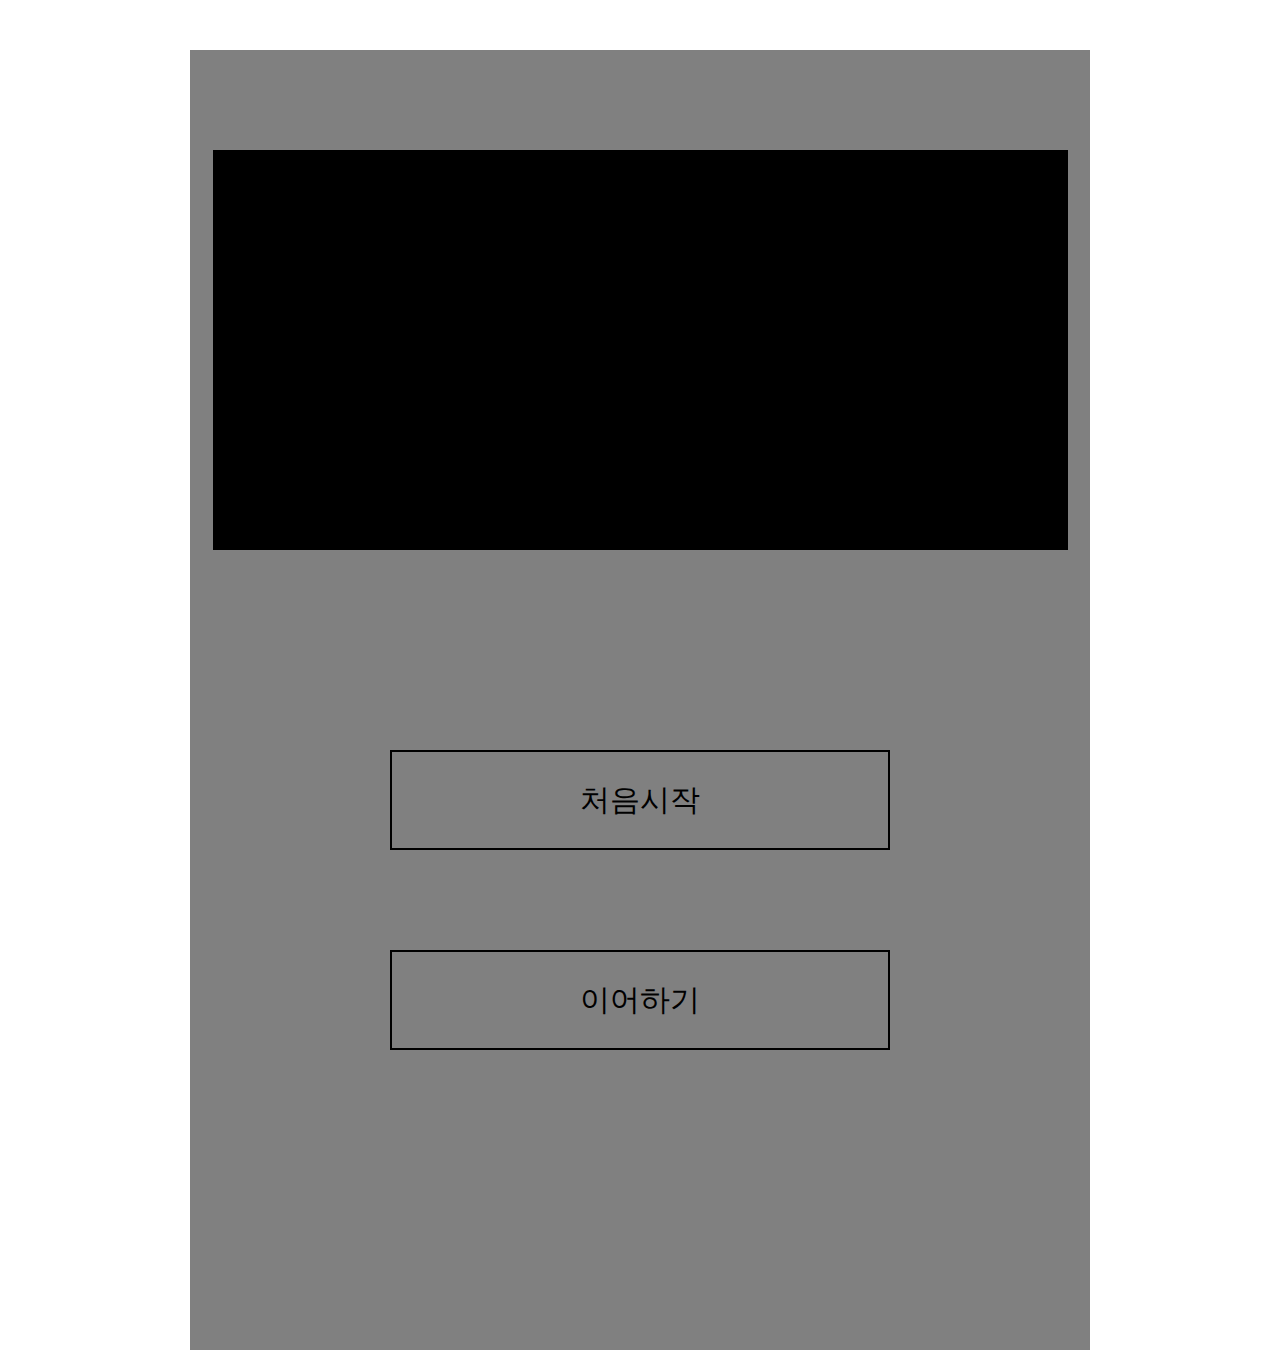
==== index.html @ 07be2ac1 "....." ====
<!DOCTYPE html>
<html>
<head>
	<title></title>
<style type="text/css">
*{box-sizing: border-box;}
body{margin:0 auto;}
.canvas {background: white;
border: 1px solid grey;
display: none;
}
.wrap {
	width:900px;
	height:1300px;
	margin:0 auto;
	margin-top:50px;
}
.main {
	background: grey;
	width:100%;
	height:100%;
	display: flex;
	flex-direction:column;
	align-items: center;
	justify-content: center;
}
.main .title {
	width:95%;
	height:400px;
	background: black;
	position: relative; top:-200px;
}
.main .start_game {
	width:500px;
	height:100px;
	font-size: 30px;
	text-align: center;
	border: 2px solid black;
	display: flex;
	justify-content:center;
	align-items: center;
	margin-bottom: 100px;
}
.main .game_load {
	width:500px;
	height:100px;
	font-size: 30px;
	text-align: center;
	border: 2px solid black;
	display: flex;
	justify-content:center;
	align-items: center;
}

.wrap .menu_btn {
	width:100px;
	height:100px;
	background: black;
	display: none;
	position: absolute; top : 100px; left : 800px;
}

.wrap .menu {
	width:900px;
	height:600px;
	background: #e2e2e2;
	margin:0 auto;
	position: absolute; top: 50px;
	display: none;
	transition: all 1s;
	flex-flow: column wrap;
  justify-content: center;
  align-items: center;
}
.wrap img{
	margin:0 auto;
	width:90px;
	height:90px;
}
.wrap .menu_close {
	width:100px;
	height: 100px;
	background: black;
	position: absolute; top : 700px; left : 760px;
	display: none;
}
.wrap .menu .box1 {
	width:100px; height:100px;
	border: 2px solid grey;
	margin: 30px;
	display: flex;
	justify-content:center;
	align-items: center;
	font-size: 30px;
	font-weight: bold;
}
.wrap .myinfo_page {
	width:900px;
	height:600px;
	background: #e2e2e2;
	margin:0 auto;
	position: absolute; top: 50px;
	display: none;
/*	flex-flow: column wrap;
  justify-content: center;
  align-items: center;*/
}

.wrap .shop_page {
	width:900px;
	height:600px;
	background: #e2e2e2;
	margin:0 auto;
	position: absolute; top: 50px;
	display: none;
/*	flex-flow: column wrap;
  justify-content: center;
  align-items: center;*/
}

.wrap .field_page {
	width:900px;
	height:600px;
	background: #e2e2e2;
	margin:0 auto;
	position: absolute; top: 50px;
	display: none;
	flex-flow: column wrap;
  justify-content: center;
  align-items: center;
}

/*Field Page */
.field_page .field_box {
	width:100px; height:100px;
	border: 2px solid grey;
	margin: 30px;
	display: flex;
	justify-content:center;
	align-items: center;
	font-size: 30px;
	font-weight: bold;
}
/*Field Page // */

.wrap .top_text {
	width:500px;
	height:100px;
	font-size: 40px;
	font-weight: bold;
	position: absolute;	
	margin:20px;
	display:none; 
}
.wrap .top_text div {
	margin: 20px;
}
</style>
</head>
<body>

<!--/////////////////////////////////////////////////////////////// -->
<!--/////////////////////////////////////////////////////////////// -->
<!--/////////////////////////////////////////////////////////////// -->

<div class = "wrap">
<div class="top_text">
	<div id = "level_text">Lv 1</div>
	<div id = "gold_text">GOLD</div>
</div>
<div class="menu_btn"></div>

<div class="menu">

	<!-- 메뉴 아이콘들 -->
	<div class="box1" id = "myinfo_btn">MyInfo</div>
	<div class="box1" id = "shop_btn">SHOP</div>
	<div class="box1" id = "field_btn">FIELD</div>
	<div class="box1" id = "save_btn">SAVE</div>
	<div class="box1"></div>
	<div class="box1"></div>
	<div class="box1"></div>
	<div class="box1"></div>
	<div class="box1" id = "main_move">HOME</div>
	<!-- 메뉴 아이콘들 // -->

</div>

<!-- 메뉴창이 내려와있을때 메뉴닫기 버튼 -->
<div class="menu_close"></div>
<!-- 메뉴창이 내려와있을때 메뉴닫기 버튼 // -->

<!-- 내 정보창 페이지 -->
<div class="myinfo_page">
</div>
<!-- 내 정보창 페이지  // -->

<!-- shop 페이지 -->
<div class="shop_page">
</div>
<!-- shop 페이지 // -->

<!-- field 페이지 -->
<div class="field_page">
	<div class="field_box" id = "monster1">Lv1</div>
	<div class="field_box" id = "monster2">Lv2</div>
	<div class="field_box"></div>
	<div class="field_box"></div>
	<div class="field_box"></div>
	<div class="field_box"></div>
	<div class="field_box"></div>
	<div class="field_box"></div>
	<div class="field_box"></div>
	<div class="field_box"></div>
	<div class="field_box"></div>
	<div class="field_box"></div>
</div>
<!-- field 페이지 // -->

<!-- 메인 화면 부분 -->
<div class="main">
	<div class="title">
		
	</div>
	<div class="start_game">
		처음시작
	</div>
	<div class="game_load">
		이어하기
	</div>
</div>
<!-- 메인 화면 부분 // -->


<!--/////////////////////////////////////////////////////////////// -->
<!--/////////////////////////////////////////////////////////////// -->
<!--/////////////////////////////////////////////////////////////// -->


<canvas class="canvas" width="900" height="1300"></canvas>
</div>

<script type="text/javascript">
const canvas = document.querySelector(".canvas");
const ctx = canvas.getContext("2d");

let save_date = localStorage.getItem("date");
//--------- 버튼 선택자들 ---------
const start_btn = document.querySelector(".start_game");
const load_btn = document.querySelector(".game_load");
const menu_close_btn = document.querySelector(".menu_close");
const menu_btn = document.querySelector(".menu_btn");
//--------- 버튼 선택자들 ---------//

const main_page = document.querySelector(".main");
const menu = document.querySelector(".menu");
const main_move = document.querySelector("#main_move");
const top_text = document.querySelector(".top_text");
//--------- 스타트 버튼 눌렀을때 ---------
start_btn.addEventListener("touchstart",function(){
	main_page.style.display="none";
	canvas.style.display="block";
	menu_btn.style.display="block";
	top_text.style.display="block";
	gold = 0;
	gold_text.innerHTML = "GOLD";
});
//--------- 스타트 버튼 눌렀을때 ---------//

//--------- 이어하기 버튼 눌렀을때 ---------
load_btn.addEventListener("touchstart",function(){
	if(save_date === null){ //데이터가 없을때
		alert("저장된 데이터가 없습니다.");
	}
	else{ //데이터가 존재 할때
		let gold_inner = localStorage.getItem("date");
		gold_text.innerHTML = "GOLD " + gold_inner;
		save_gold = Number(gold_inner);
		main_page.style.display="none";
		canvas.style.display="block";
		menu_btn.style.display="block";
		top_text.style.display="block";
		gold = save_gold;
	}
});
//--------- 이어하기 버튼 눌렀을때 ---------//

//--------- 메뉴버튼 눌렀을때 ---------
menu_btn.addEventListener("touchstart",function(){
	menu_btn.style.display="none";
	menu.style.display="flex";
	menu_close_btn.style.display="block";
});
//--------- 메뉴버튼 눌렀을때 ---------//

//--------- 메뉴닫기 버튼 눌렀을때 ---------
menu_close_btn.addEventListener("touchstart",function(){
	menu.style.display="none";
	menu_btn.style.display="block";
	menu_close_btn.style.display="none";
	myinfo_page.style.display="none";
	shop_page.style.display="none";
	field_page.style.display="none";
});
//--------- 메뉴닫기 버튼 눌렀을때 ---------//

//--------- SAVE 단 ----------
const save_btn = document.querySelector("#save_btn");
let save_gold = 0;
save_btn.addEventListener("click",function(){
	save_gold = gold;
	localStorage.setItem("date",Number(save_gold));
});
//--------- SAVE 단 ---------- //

//--------- 홈으로(메인페이지로가기)가기 버튼을 눌렀을때 ---------
main_move.addEventListener("touchstart",function(){
	canvas.style.display="none";
	main_page.style.display="flex";
	menu_btn.style.display="none";
	menu.style.display="none";
	menu_close_btn.style.display="none";
	top_text.style.display="none";
	iswork = false;
});
//--------- 홈으로(메인페이지로가기)가기 버튼을 눌렀을때 ---------//



//--------- 내정보 섹션 ---------
		// 상단 정보 표시
let level = 1;
let gold = 0;
const level_text = document.querySelector("#level_text");
let gold_text = document.querySelector("#gold_text");
		// 상단 정보 표시 //
const myinfo_btn = document.querySelector("#myinfo_btn");
const myinfo_page = document.querySelector(".myinfo_page");
myinfo_btn.addEventListener("touchstart",function(){
	myinfo_page.style.display="block";
	menu.style.display="none";
});
//--------- 내정보 섹션 ---------//



//--------- shop 페이지 섹션 ---------
const shop_btn = document.querySelector("#shop_btn");
const shop_page = document.querySelector(".shop_page");
shop_btn.addEventListener("touchstart",function(){
	shop_page.style.display="block";
	menu.style.display='none';	
});
//--------- shop 페이지 섹션 ---------//



//--------- field page 섹션 --------- 
const field_btn = document.querySelector("#field_btn");
const field_page = document.querySelector(".field_page");
field_btn.addEventListener("touchstart",function(){
	field_page.style.display="flex";
	menu.style.display="none";
});

const monster1_btn = document.querySelector("#monster1");
const monster2_btn = document.querySelector("#monster2");
monster1_btn.addEventListener("touchstart",function(){
	mon_type = 1;
	iswork = true;
});
monster2_btn.addEventListener("touchstart",function(){
	mon_type = 2;
	iswork = true;
});


function random_num(){ //0~1의 랜덤숫자 만들기
	monster_load_random = Math.floor(Math.random()*2);
}


					 // <---------  Monster 1 ---------->
const mon1_R = new Image();
mon1_R.src = "/image/mon1_R.png";
const mon1_L = new Image();
mon1_L.src = "/image/mon1_L.png";

let mon1_R_list = [];
let mon1_L_list = [];
let monster_load_random = 0;

function monster1_make(){ 
	if(monster_load_random===0){  //왼쪽에서 나오는 몬스터
		let mon1_R_obj = {};
		mon1_R_obj.monster1_img = mon1_R;
		mon1_R_obj.x = 0;
		mon1_R_obj.y = canvas.height-50;
		mon1_R_obj.w = 100;
		mon1_R_obj.h = 50;
		mon1_R_obj.s = 1;
		mon1_R_obj.isDead = false;
		mon1_R_obj.damage = 10;
		mon1_R_obj.hp = 10;
		mon1_R_obj.gold = 10; 
		mon1_R_list.push(mon1_R_obj);
	}
	else if(monster_load_random===1){ // 오른쪽에서 나오는 몬스터
		let mon1_L_obj = {};
		mon1_L_obj.monster1_img = mon1_L;
		mon1_L_obj.x = canvas.width-100;
		mon1_L_obj.y = canvas.height-50;
		mon1_L_obj.w = 100;
		mon1_L_obj.h = 50;
		mon1_L_obj.s = 1;
		mon1_L_obj.isDead = false;
		mon1_L_obj.damage = 10;
		mon1_L_obj.hp = 10;
		mon1_L_obj.gold = 10;
		mon1_L_list.push(mon1_L_obj);
	}
}

function mon1_R_draw(){
	for(let i=0;i<mon1_R_list.length;i++){ // 왼쪽에서 나오는 몬스터 그리기
		let tmp = mon1_R_list[i];
		ctx.beginPath();
		ctx.drawImage(tmp.monster1_img, tmp.x, tmp.y, tmp.w, tmp.h);
		ctx.closePath();
		tmp.x += 2;	 // 몬스터 이동속도
	}
}
function mon1_L_draw(){ 
	for(let i=0;i<mon1_L_list.length;i++){ // 오른쪽에서 나오는 몬스터 그리기
		let tmp = mon1_L_list[i];
		ctx.beginPath();
		ctx.drawImage(tmp.monster1_img, tmp.x, tmp.y, tmp.w, tmp.h);
		ctx.closePath();
		tmp.x -= 2; // 몬스터 이동속도
	}
}

function mon1_hp_draw(){
	for(let i=0;i<mon1_R_list.length;i++){
		ctx.fillStyle = 'red';
		ctx.fillRect(mon1_R_list[i].x, canvas.height-170, mon1_R_list[i].hp, 20);
	}
	for(let i=0;i<mon1_L_list.length;i++){
		ctx.fillStyle = 'red';
		ctx.fillRect(mon1_L_list[i].x, canvas.height-170, mon1_L_list[i].hp, 20);
	}

}



function monster1_check(){ // 몬스터를 삭제하는 로직
	for(let i=0;i<mon1_R_list.length;i++){
		if(mon1_R_list[i].x >= canvas.width/2-45){
			mon1_R_list[i].isDead = true;
			castle_hp_width -= mon1_R_list[i].damage;
		}
	}
	for(let j=0;j<mon1_L_list.length;j++){	
		if(mon1_L_list[j].x <=  canvas.width/2-45){
			mon1_L_list[j].isDead = true;
			castle_hp_width -= mon1_L_list[j].damage;
		}
	}
}


function monster1_remove(){ // 몬스터를 배열에서 삭제
	for(let i=mon1_R_list.length-1;i>=0;i--){
		if(mon1_R_list[i].isDead){
			mon1_R_list.splice(i,1);
		}
	}		
	for(let j=mon1_L_list.length-1;j>=0;j--){
		if(mon1_L_list[j].isDead){
			mon1_L_list.splice(j,1);
		}
	}
}
 					// <---------  Monster 1 ----------> //


					 // <---------  Monster 2 ----------> 
const mon2_R = new Image();
mon2_R.src = "/image/mon2_R.png";
const mon2_L = new Image();
mon2_L.src = "/image/mon2_L.png";

let mon2_R_list = [];
let mon2_L_list = [];

function monster2_make(){ 
	if(monster_load_random===0){  //왼쪽에서 나오는 몬스터
		let mon2_R_obj = {};
		mon2_R_obj.monster2_img = mon2_R;
		mon2_R_obj.x = 0;
		mon2_R_obj.y = canvas.height-50;
		mon2_R_obj.w = 100;
		mon2_R_obj.h = 50;
		mon2_R_obj.s = 1;
		mon2_R_obj.isDead = false;
		mon2_R_obj.damage = 20;
		mon2_R_obj.hp = 20;
		mon2_R_obj.gold = 20; 
		mon2_R_list.push(mon2_R_obj);
	}
	else if(monster_load_random===1){ // 오른쪽에서 나오는 몬스터
		let mon2_L_obj = {};
		mon2_L_obj.monster2_img = mon2_L;
		mon2_L_obj.x = canvas.width-100;
		mon2_L_obj.y = canvas.height-50;
		mon2_L_obj.w = 100;
		mon2_L_obj.h = 50;
		mon2_L_obj.s = 1;
		mon2_L_obj.isDead = false;
		mon2_L_obj.damage = 20;
		mon2_L_obj.hp = 20;
		mon2_L_obj.gold = 20;
		mon2_L_list.push(mon2_L_obj);
	}
}

function mon2_R_draw(){
	for(let i=0;i<mon2_R_list.length;i++){ // 왼쪽에서 나오는 몬스터 그리기
		let tmp = mon2_R_list[i];
		ctx.beginPath();
		ctx.drawImage(tmp.monster2_img, tmp.x, tmp.y, tmp.w, tmp.h);
		ctx.closePath();
		tmp.x += 2;	 // 몬스터 이동속도
	}
}
function mon2_L_draw(){ 
	for(let i=0;i<mon2_L_list.length;i++){ // 오른쪽에서 나오는 몬스터 그리기
		let tmp = mon2_L_list[i];
		ctx.beginPath();
		ctx.drawImage(tmp.monster2_img, tmp.x, tmp.y, tmp.w, tmp.h);
		ctx.closePath();
		tmp.x -= 2; // 몬스터 이동속도
	}
}

function mon2_hp_draw(){
	for(let i=0;i<mon2_R_list.length;i++){
		ctx.fillStyle = 'red';
		ctx.fillRect(mon2_R_list[i].x, canvas.height-170, mon2_R_list[i].hp, 20);
	}
	for(let i=0;i<mon2_L_list.length;i++){
		ctx.fillStyle = 'red';
		ctx.fillRect(mon2_L_list[i].x, canvas.height-170, mon2_L_list[i].hp, 20);
	}

}



function monster2_check(){ // 몬스터를 삭제하는 로직
	for(let i=0;i<mon2_R_list.length;i++){
		if(mon2_R_list[i].x >= canvas.width/2-45){
			mon2_R_list[i].isDead = true;
			castle_hp_width -= mon2_R_list[i].damage;
		}
	}
	for(let j=0;j<mon2_L_list.length;j++){	
		if(mon2_L_list[j].x <=  canvas.width/2-45){
			mon2_L_list[j].isDead = true;
			castle_hp_width -= mon2_L_list[j].damage;
		}
	}
}


function monster2_remove(){ // 몬스터를 배열에서 삭제
	for(let i=mon2_R_list.length-1;i>=0;i--){
		if(mon2_R_list[i].isDead){
			mon2_R_list.splice(i,1);
		}
	}		
	for(let j=mon2_L_list.length-1;j>=0;j--){
		if(mon2_L_list[j].isDead){
			mon2_L_list.splice(j,1);
		}
	}
}

 					// <---------  Monster 2----------> //

//--------- field page 섹션 ---------//




//--------- 터치이벤트 ---------
let startX; //터치감지
let move_detect = false; // 터치중에 이동하기 위한 감지기

canvas.addEventListener("touchstart",touch_H); //터치 시작 이벤트
canvas.addEventListener("touchend",touch_end_H); //터치 끝 이벤트

function touch_H(event){ 				//터치 함수
	event.preventDefault();
	startX = event.touches[0].pageX;
	if(startX <= canvas.width/2){ 	//좌측화면 터치시 왼쪽보기
		player_look=false;
		move_detect = true;
	}
	else{
		player_look=true; // 우측화면 터치시 우측보기
		move_detect = true;
	}		
}

function touch_end_H(){
	move_detect = false; //터치가 끝나는걸 감지
}
function player_move(){
	if(move_detect&&player_look&&p_x<=canvas.width-55){
		p_x += player_speed; //오른쪽 이동
	}
	else if(move_detect&&player_look===false&&p_x>=5){
		p_x -= player_speed; // 왼쪽 이동
	}
}
//--------- 터치이벤트 ---------//


//--------- 플레이어 ---------
let player_look = true; //true = 오른쪽을 바라봄.
let p_x = canvas.width/2-45;
let p_y = canvas.height-100;
let p_w = 50;
let p_h = 100;
let player_speed = 4; // 이동속도

const player_1_f = new Image();
player_1_f.src = "/image/player_1_f.png";

const player_1_r = new Image();
player_1_r.src = "/image/player_1_r.png";

function player_draw(){
	if(player_look){
		ctx.beginPath(); // 오른쪽 바라보기
		ctx.drawImage(player_1_f,p_x,p_y,p_w,p_h);
		ctx.closePath();
	}
	else {
		ctx.beginPath(); //왼쪽 바라보기
		ctx.drawImage(player_1_r,p_x,p_y,p_w,p_h);
		ctx.closePath();		
	}
}
//--------- 플레이어 ---------//


//--------- 공격 ---------
let weapon_damage = [5,10];
let weapon_state = 0;
let attack = false;
let test = canvas.height-100;
function attack_check(){
	//---------- Monster 1 ----------
	for(let i=mon1_R_list.length-1;i>=0;i--){ // 왼쪽 공격 
		let tmp = mon1_R_list[i];
		if(p_x-100 <= tmp.x&&player_look===false){
			tmp.hp -= weapon_damage[weapon_state];
			tmp.x -= 70;
			if(tmp.hp<=0){ // HP가 0이되면 
				tmp.isDead = true;
				gold += tmp.gold;
				gold_text.innerHTML = "GOLD  "+gold;
			}
		}
	}
	for(let i=mon1_L_list.length-1;i>=0;i--){ // 오른쪽 공격	
		let tmp = mon1_L_list[i];
		if(p_x+50 >= tmp.x&&player_look){
			tmp.hp -= weapon_damage[weapon_state];
			tmp.x += 70;
			if(tmp.hp<=0){ // HP가 0이되면 
				tmp.isDead = true;
				gold += tmp.gold;
				gold_text.innerHTML = "GOLD  "+gold;
			}
		}
	}
	// ---------- Monster 1 ---------- //

	// ---------- Monster 2 ---------- 
		for(let i=mon2_R_list.length-1;i>=0;i--){ // 왼쪽 공격 
		let tmp = mon2_R_list[i];
		if(p_x-100 <= tmp.x&&player_look===false){
			tmp.hp -= weapon_damage[weapon_state];
			tmp.x -= 70;
			if(tmp.hp<=0){ // HP가 0이되면 
				tmp.isDead = true;
				gold += tmp.gold;
				gold_text.innerHTML = "GOLD  "+gold;
			}
		}
	}
	for(let i=mon2_L_list.length-1;i>=0;i--){ // 오른쪽 공격	
		let tmp = mon2_L_list[i];
		if(p_x+50 >= tmp.x&&player_look){
			tmp.hp -= weapon_damage[weapon_state];
			tmp.x += 70;
			if(tmp.hp<=0){ // HP가 0이되면 
				tmp.isDead = true;
				gold += tmp.gold;
				gold_text.innerHTML = "GOLD  "+gold;
			}
		}
	}
}

//--------- 공격 ---------//


//--------- 무기 ---------
const stick_R = new Image();
stick_R.src = "/image/stick_R.png";
const stick_L = new Image();
stick_L.src = "/image/stick_L.png";

function weapon_draw(){
	// stick
	if(player_look){
		ctx.beginPath();
		ctx.drawImage(stick_R,p_x+50,p_y-40,50,100);
		ctx.closePath();
	}
	else{
		ctx.beginPath();
		ctx.drawImage(stick_L,p_x-50,p_y-40,50,100);
		ctx.closePath();		
	}
	// stick //
}
//--------- 무기 ---------//



//--------- castle --------- 
const castle = new Image();
castle.src = "/image/castle.png";
function castle_draw(){
	ctx.beginPath();
	ctx.drawImage(castle,canvas.width/2-50,canvas.height-200,100,200);
	ctx.closePath();
}

	//castle 체력바
let castle_hp_width = 250; //castle HP
function castle_hp(){
ctx.beginPath();
ctx.fillStyle = 'red';
ctx.fillRect(canvas.width/2-125, canvas.height-270, castle_hp_width, 20);	
ctx.closePath();
}
//--------- castle ---------//






//--------- 몹들 나오는 속도와 카운팅 ---------
let iswork = false; 
let iswork_count = 0;
let mon_type = 0;
setInterval(function(){
	if(iswork&&mon_type===1){
		monster1_make();
		iswork_count++;
		mon_count();
	}
	else if(iswork&&mon_type===2){
		monster2_make();
		iswork_count++;
		mon_count();
	}
},2000);// enemy maker

function mon_count(){
	if(iswork_count>=10){ // 몬스터가 나오는 수
		iswork = false;
		if(iswork_count===10){
			iswork_count = 0;
			iswork_detect = false;
		}
	}
}
//--------- 몹들 나오는 속도와 카운팅 ---------//


//--------- 캔버스 드로우 함수 ---------
function draw(){
	ctx.clearRect(0,0,canvas.width,canvas.height);
	player_draw();
	player_move();
	castle_draw();

	mon1_R_draw();
	mon1_L_draw();
	mon1_hp_draw();
	monster1_check();
	monster1_remove();

	mon2_R_draw();
	mon2_L_draw();
	mon2_hp_draw();
	monster2_check();
	monster2_remove();

	random_num();
	castle_hp();
	attack_check();
	weapon_draw();
}
setInterval(draw,10);
//--------- 캔버스 드로우 함수 ---------//



////////////////////////////////////////////////////////////
////////////////////////////////////////////////////////////
////////////////////////////////////////////////////////////
</script>

</body>
</html>
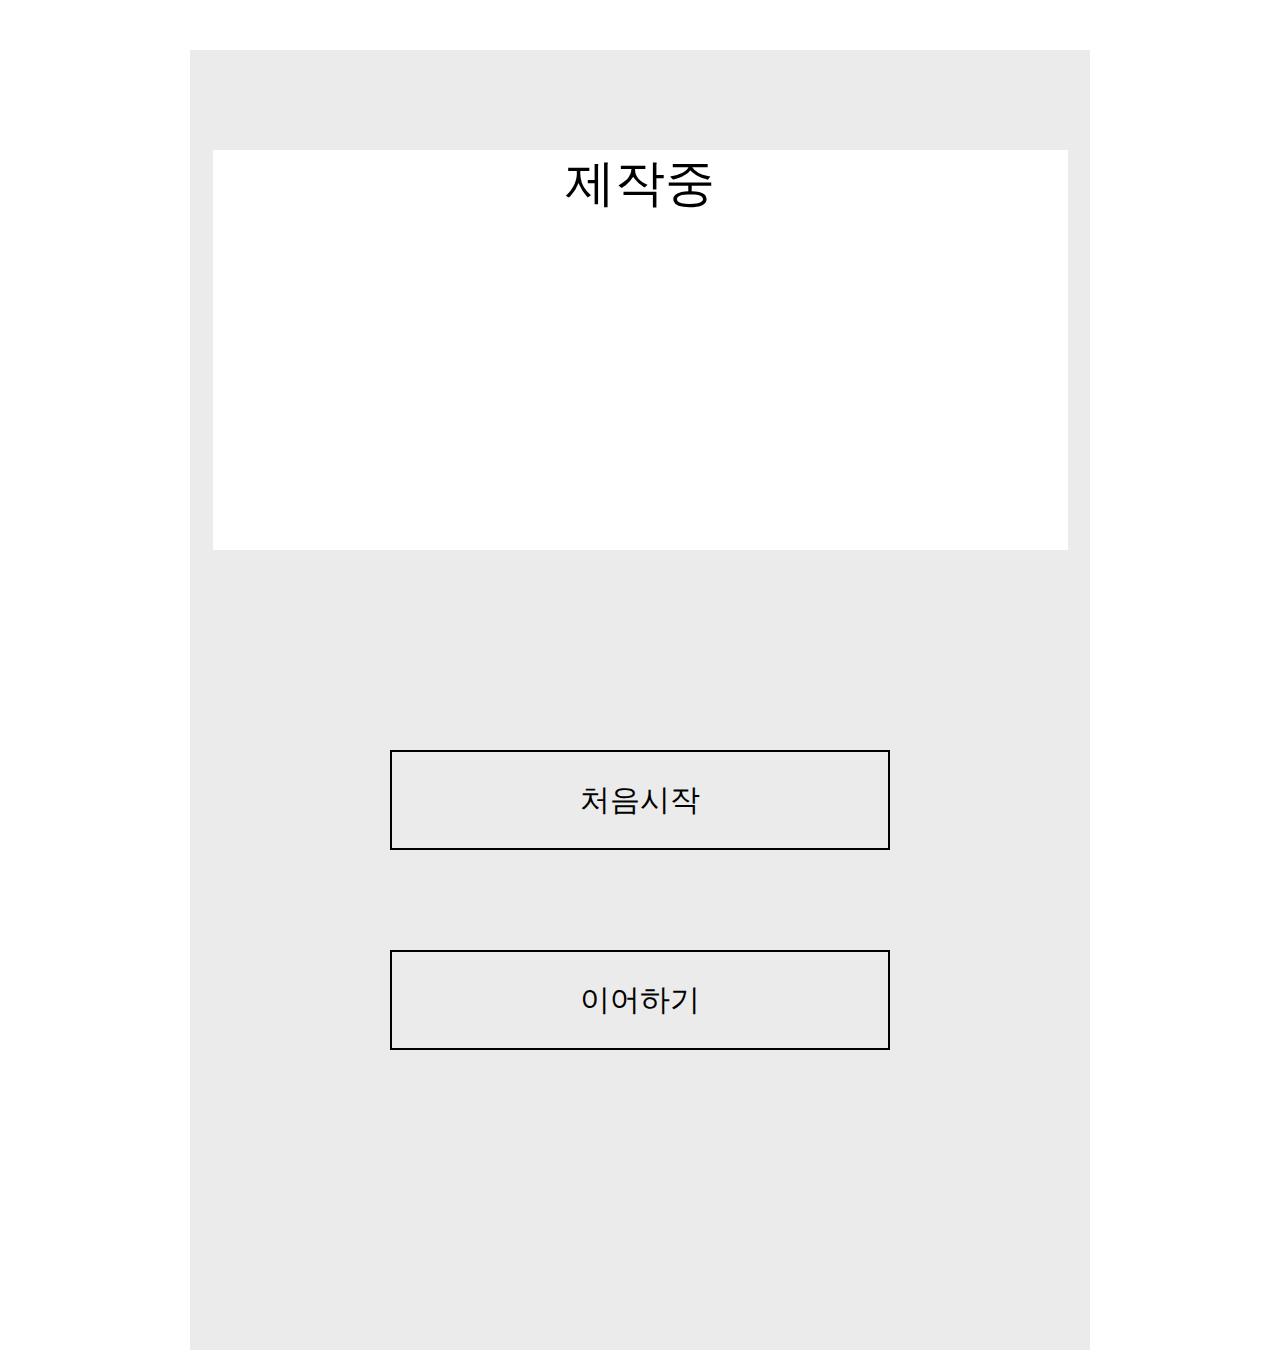
==== commit 674004f6: "..." ====
--- a/index.html
+++ b/index.html
@@ -17,7 +17,7 @@
 	margin-top:50px;
 }
 .main {
-	background: grey;
+	background: #ebebeb;
 	width:100%;
 	height:100%;
 	display: flex;
@@ -28,8 +28,10 @@
 .main .title {
 	width:95%;
 	height:400px;
-	background: black;
+	background: white;
 	position: relative; top:-200px;
+	font-size:50px;
+	text-align: center;
 }
 .main .start_game {
 	width:500px;
@@ -221,7 +223,9 @@
 <!-- 메인 화면 부분 -->
 <div class="main">
 	<div class="title">
-		
+		<!-- 메인 타이틀 부분 -->
+		제작중
+		<!-- 메인 타이틀 부분 //-->
 	</div>
 	<div class="start_game">
 		처음시작
@@ -323,6 +327,7 @@
 	menu_close_btn.style.display="none";
 	top_text.style.display="none";
 	iswork = false;
+	mon_clear();
 });
 //--------- 홈으로(메인페이지로가기)가기 버튼을 눌렀을때 ---------//
 
@@ -383,9 +388,9 @@
 
 					 // <---------  Monster 1 ---------->
 const mon1_R = new Image();
-mon1_R.src = "/image/mon1_R.png";
+mon1_R.src = "image/mon1_R.png";
 const mon1_L = new Image();
-mon1_L.src = "/image/mon1_L.png";
+mon1_L.src = "image/mon1_L.png";
 
 let mon1_R_list = [];
 let mon1_L_list = [];
@@ -428,7 +433,7 @@
 		ctx.beginPath();
 		ctx.drawImage(tmp.monster1_img, tmp.x, tmp.y, tmp.w, tmp.h);
 		ctx.closePath();
-		tmp.x += 2;	 // 몬스터 이동속도
+		tmp.x += 1;	 // 몬스터 이동속도
 	}
 }
 function mon1_L_draw(){ 
@@ -437,7 +442,7 @@
 		ctx.beginPath();
 		ctx.drawImage(tmp.monster1_img, tmp.x, tmp.y, tmp.w, tmp.h);
 		ctx.closePath();
-		tmp.x -= 2; // 몬스터 이동속도
+		tmp.x -= 1; // 몬스터 이동속도
 	}
 }
 
@@ -488,9 +493,9 @@
 
 					 // <---------  Monster 2 ----------> 
 const mon2_R = new Image();
-mon2_R.src = "/image/mon2_R.png";
+mon2_R.src = "image/mon2_R.png";
 const mon2_L = new Image();
-mon2_L.src = "/image/mon2_L.png";
+mon2_L.src = "image/mon2_L.png";
 
 let mon2_R_list = [];
 let mon2_L_list = [];
@@ -532,7 +537,7 @@
 		ctx.beginPath();
 		ctx.drawImage(tmp.monster2_img, tmp.x, tmp.y, tmp.w, tmp.h);
 		ctx.closePath();
-		tmp.x += 2;	 // 몬스터 이동속도
+		tmp.x += 1;	 // 몬스터 이동속도
 	}
 }
 function mon2_L_draw(){ 
@@ -541,7 +546,7 @@
 		ctx.beginPath();
 		ctx.drawImage(tmp.monster2_img, tmp.x, tmp.y, tmp.w, tmp.h);
 		ctx.closePath();
-		tmp.x -= 2; // 몬스터 이동속도
+		tmp.x -= 1; // 몬스터 이동속도
 	}
 }
 
@@ -638,10 +643,10 @@
 let player_speed = 4; // 이동속도
 
 const player_1_f = new Image();
-player_1_f.src = "/image/player_1_f.png";
+player_1_f.src = "image/player_1_f.png";
 
 const player_1_r = new Image();
-player_1_r.src = "/image/player_1_r.png";
+player_1_r.src = "image/player_1_r.png";
 
 function player_draw(){
 	if(player_look){
@@ -723,9 +728,9 @@
 
 //--------- 무기 ---------
 const stick_R = new Image();
-stick_R.src = "/image/stick_R.png";
+stick_R.src = "image/stick_R.png";
 const stick_L = new Image();
-stick_L.src = "/image/stick_L.png";
+stick_L.src = "image/stick_L.png";
 
 function weapon_draw(){
 	// stick
@@ -747,7 +752,7 @@
 
 //--------- castle --------- 
 const castle = new Image();
-castle.src = "/image/castle.png";
+castle.src = "image/castle.png";
 function castle_draw(){
 	ctx.beginPath();
 	ctx.drawImage(castle,canvas.width/2-50,canvas.height-200,100,200);
@@ -798,6 +803,42 @@
 //--------- 몹들 나오는 속도와 카운팅 ---------//
 
 
+//---------- Game Over ----------
+function game_over(){ // castle의 hp가 모두 닳았을 경우에 //
+	if(castle_hp_width <= 0){
+		canvas.style.display="none";
+		main_page.style.display="flex";
+		menu_btn.style.display="none";
+		menu.style.display="none";
+		menu_close_btn.style.display="none";
+		top_text.style.display="none";
+		iswork = false;
+		gold = 0;
+		castle_hp_width = 250;
+		mon_clear();
+	}
+}
+//---------- Game Over ----------//
+
+
+//---------- 호출된 몬스터들을 모두 지워버리기 ----------
+function mon_clear(){
+	for(let i=0;i<mon1_R_list.length;i++){
+		mon1_R_list[i].isDead = true;
+	}
+	for(let i=0;i<mon1_L_list.length;i++){
+		mon1_L_list[i].isDead = true;
+	}
+	for(let i=0;i<mon2_R_list.length;i++){
+		mon2_R_list[i].isDead = true;
+	}
+	for(let i=0;i<mon2_L_list.length;i++){
+		mon2_L_list[i].isDead = true;
+	}
+}
+//---------- 호출된 몬스터들을 모두 지워버리기 ----------//
+
+
 //--------- 캔버스 드로우 함수 ---------
 function draw(){
 	ctx.clearRect(0,0,canvas.width,canvas.height);
@@ -821,6 +862,7 @@
 	castle_hp();
 	attack_check();
 	weapon_draw();
+	game_over();
 }
 setInterval(draw,10);
 //--------- 캔버스 드로우 함수 ---------//
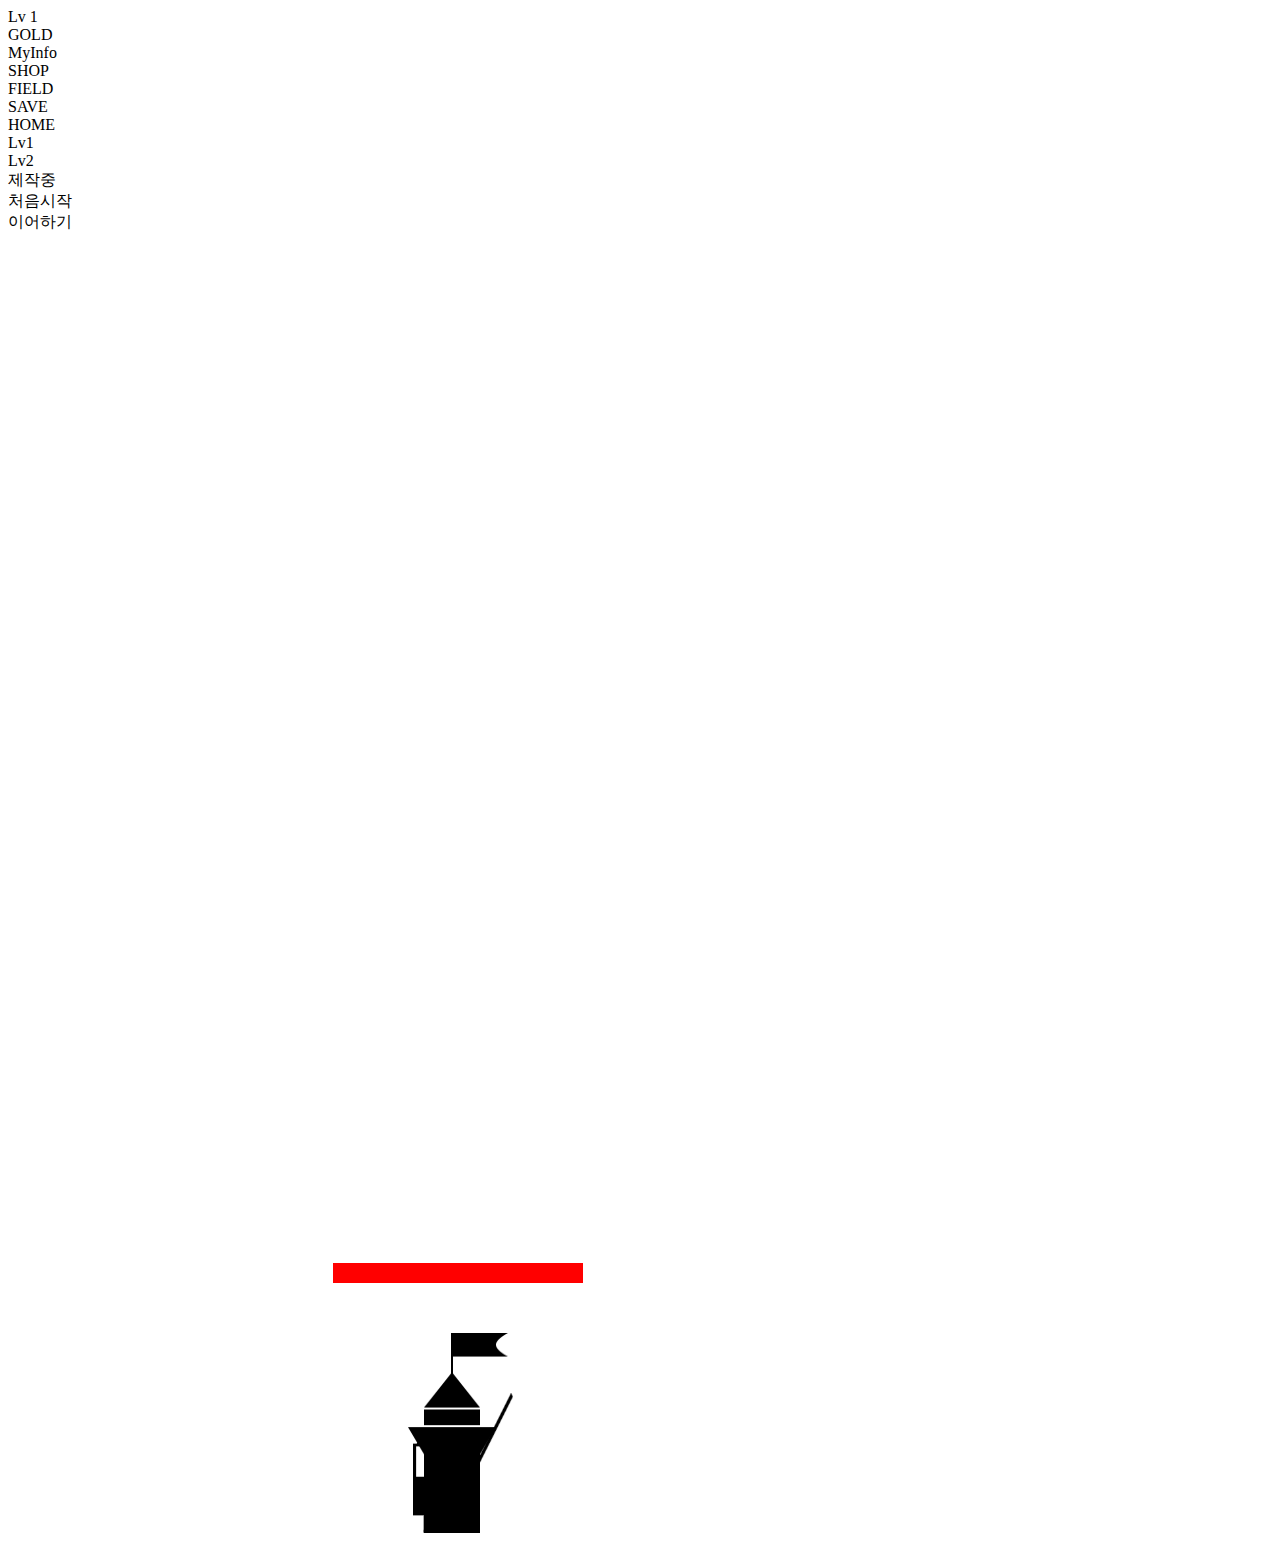
==== commit 0c48b657: "..." ====
--- a/index.html
+++ b/index.html
@@ -3,165 +3,9 @@
 <html>
 <head>
 	<title></title>
-<style type="text/css">
-*{box-sizing: border-box;}
-body{margin:0 auto;}
-.canvas {background: white;
-border: 1px solid grey;
-display: none;
-}
-.wrap {
-	width:900px;
-	height:1300px;
-	margin:0 auto;
-	margin-top:50px;
-}
-.main {
-	background: #ebebeb;
-	width:100%;
-	height:100%;
-	display: flex;
-	flex-direction:column;
-	align-items: center;
-	justify-content: center;
-}
-.main .title {
-	width:95%;
-	height:400px;
-	background: white;
-	position: relative; top:-200px;
-	font-size:50px;
-	text-align: center;
-}
-.main .start_game {
-	width:500px;
-	height:100px;
-	font-size: 30px;
-	text-align: center;
-	border: 2px solid black;
-	display: flex;
-	justify-content:center;
-	align-items: center;
-	margin-bottom: 100px;
-}
-.main .game_load {
-	width:500px;
-	height:100px;
-	font-size: 30px;
-	text-align: center;
-	border: 2px solid black;
-	display: flex;
-	justify-content:center;
-	align-items: center;
-}
-
-.wrap .menu_btn {
-	width:100px;
-	height:100px;
-	background: black;
-	display: none;
-	position: absolute; top : 100px; left : 800px;
-}
-
-.wrap .menu {
-	width:900px;
-	height:600px;
-	background: #e2e2e2;
-	margin:0 auto;
-	position: absolute; top: 50px;
-	display: none;
-	transition: all 1s;
-	flex-flow: column wrap;
-  justify-content: center;
-  align-items: center;
-}
-.wrap img{
-	margin:0 auto;
-	width:90px;
-	height:90px;
-}
-.wrap .menu_close {
-	width:100px;
-	height: 100px;
-	background: black;
-	position: absolute; top : 700px; left : 760px;
-	display: none;
-}
-.wrap .menu .box1 {
-	width:100px; height:100px;
-	border: 2px solid grey;
-	margin: 30px;
-	display: flex;
-	justify-content:center;
-	align-items: center;
-	font-size: 30px;
-	font-weight: bold;
-}
-.wrap .myinfo_page {
-	width:900px;
-	height:600px;
-	background: #e2e2e2;
-	margin:0 auto;
-	position: absolute; top: 50px;
-	display: none;
-/*	flex-flow: column wrap;
-  justify-content: center;
-  align-items: center;*/
-}
-
-.wrap .shop_page {
-	width:900px;
-	height:600px;
-	background: #e2e2e2;
-	margin:0 auto;
-	position: absolute; top: 50px;
-	display: none;
-/*	flex-flow: column wrap;
-  justify-content: center;
-  align-items: center;*/
-}
-
-.wrap .field_page {
-	width:900px;
-	height:600px;
-	background: #e2e2e2;
-	margin:0 auto;
-	position: absolute; top: 50px;
-	display: none;
-	flex-flow: column wrap;
-  justify-content: center;
-  align-items: center;
-}
-
-/*Field Page */
-.field_page .field_box {
-	width:100px; height:100px;
-	border: 2px solid grey;
-	margin: 30px;
-	display: flex;
-	justify-content:center;
-	align-items: center;
-	font-size: 30px;
-	font-weight: bold;
-}
-/*Field Page // */
-
-.wrap .top_text {
-	width:500px;
-	height:100px;
-	font-size: 40px;
-	font-weight: bold;
-	position: absolute;	
-	margin:20px;
-	display:none; 
-}
-.wrap .top_text div {
-	margin: 20px;
-}
-</style>
+	<link rel = "stylesheet" type = "text/css" href = "index_css.css"> <!-- css불러오기 -->
 </head>
 <body>
-
 <!--/////////////////////////////////////////////////////////////// -->
 <!--/////////////////////////////////////////////////////////////// -->
 <!--/////////////////////////////////////////////////////////////// -->
@@ -644,7 +488,6 @@
 
 const player_1_f = new Image();
 player_1_f.src = "image/player_1_f.png";
-
 const player_1_r = new Image();
 player_1_r.src = "image/player_1_r.png";
 
@@ -828,13 +671,13 @@
 	}
 	for(let i=0;i<mon1_L_list.length;i++){
 		mon1_L_list[i].isDead = true;
-	}
+	} // 1 Lever monster
 	for(let i=0;i<mon2_R_list.length;i++){
 		mon2_R_list[i].isDead = true;
 	}
 	for(let i=0;i<mon2_L_list.length;i++){
 		mon2_L_list[i].isDead = true;
-	}
+	} // 2 Level monster
 }
 //---------- 호출된 몬스터들을 모두 지워버리기 ----------//
 
@@ -873,6 +716,5 @@
 ////////////////////////////////////////////////////////////
 ////////////////////////////////////////////////////////////
 </script>
-
 </body>
 </html>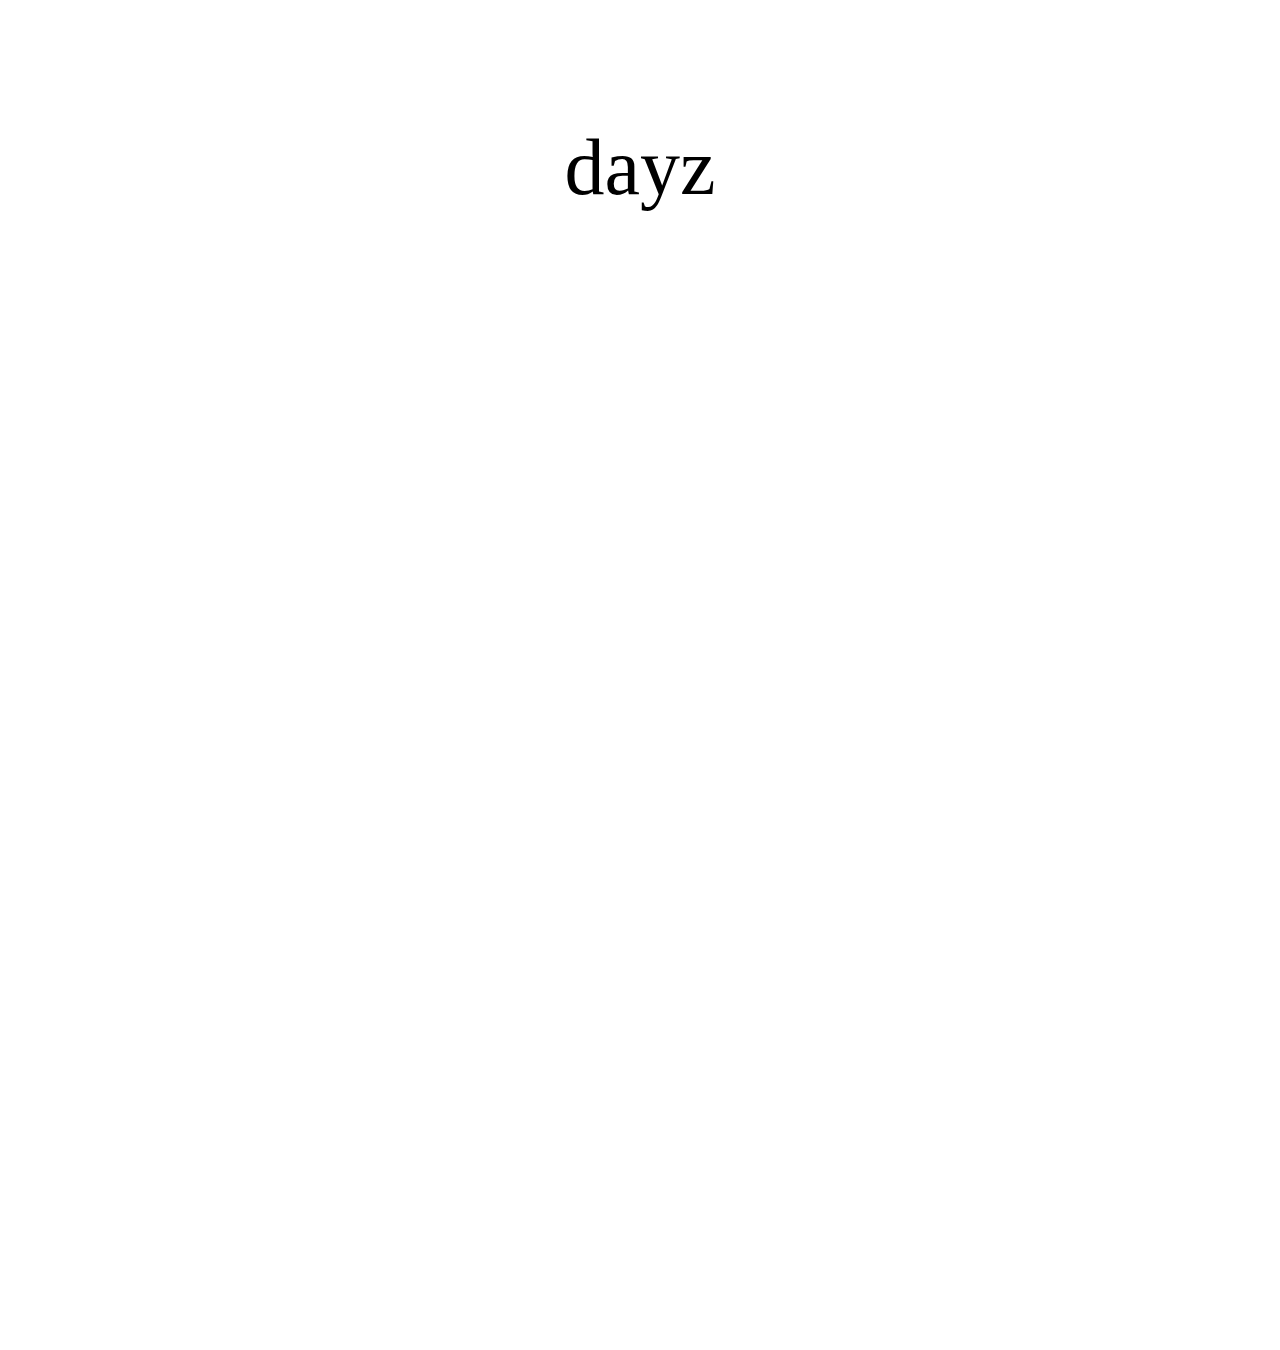
==== commit d44f7b61: "f" ====
--- a/index.html
+++ b/index.html
@@ -1,720 +1,41 @@
-
 <!DOCTYPE html>
 <html>
 <head>
-	<title></title>
-	<link rel = "stylesheet" type = "text/css" href = "index_css.css"> <!-- css불러오기 -->
+	<meta charset="utf-8">
+	<meta name="viewport" content="width=device-width, initial-scale=1">
+	<title>test</title>
+<style type="text/css">
+*{box-sizing: border-box;}
+body{margin:0 auto;}
+.wrap {
+	width:900px;
+	height:1300px;
+	margin:0 auto;
+	margin-top:50px;
+}
+
+.logo{
+	margin:0 auto;
+	width: 610px;
+	height: 235px;
+	font-family: 'Inter';
+	font-style: normal;
+	font-weight: 400;
+	font-size: 80px;
+	line-height: 97px;
+	display: flex;
+	align-items: center;
+	text-align: center;
+	justify-content: center;
+	color: #000000;
+}
+</style>
 </head>
 <body>
-<!--/////////////////////////////////////////////////////////////// -->
-<!--/////////////////////////////////////////////////////////////// -->
-<!--/////////////////////////////////////////////////////////////// -->
-
-<div class = "wrap">
-<div class="top_text">
-	<div id = "level_text">Lv 1</div>
-	<div id = "gold_text">GOLD</div>
-</div>
-<div class="menu_btn"></div>
-
-<div class="menu">
-
-	<!-- 메뉴 아이콘들 -->
-	<div class="box1" id = "myinfo_btn">MyInfo</div>
-	<div class="box1" id = "shop_btn">SHOP</div>
-	<div class="box1" id = "field_btn">FIELD</div>
-	<div class="box1" id = "save_btn">SAVE</div>
-	<div class="box1"></div>
-	<div class="box1"></div>
-	<div class="box1"></div>
-	<div class="box1"></div>
-	<div class="box1" id = "main_move">HOME</div>
-	<!-- 메뉴 아이콘들 // -->
-
-</div>
-
-<!-- 메뉴창이 내려와있을때 메뉴닫기 버튼 -->
-<div class="menu_close"></div>
-<!-- 메뉴창이 내려와있을때 메뉴닫기 버튼 // -->
-
-<!-- 내 정보창 페이지 -->
-<div class="myinfo_page">
-</div>
-<!-- 내 정보창 페이지  // -->
-
-<!-- shop 페이지 -->
-<div class="shop_page">
-</div>
-<!-- shop 페이지 // -->
-
-<!-- field 페이지 -->
-<div class="field_page">
-	<div class="field_box" id = "monster1">Lv1</div>
-	<div class="field_box" id = "monster2">Lv2</div>
-	<div class="field_box"></div>
-	<div class="field_box"></div>
-	<div class="field_box"></div>
-	<div class="field_box"></div>
-	<div class="field_box"></div>
-	<div class="field_box"></div>
-	<div class="field_box"></div>
-	<div class="field_box"></div>
-	<div class="field_box"></div>
-	<div class="field_box"></div>
-</div>
-<!-- field 페이지 // -->
-
-<!-- 메인 화면 부분 -->
-<div class="main">
-	<div class="title">
-		<!-- 메인 타이틀 부분 -->
-		제작중
-		<!-- 메인 타이틀 부분 //-->
-	</div>
-	<div class="start_game">
-		처음시작
-	</div>
-	<div class="game_load">
-		이어하기
+<div class="wrap">
+	<div class="logo">
+		dayz
 	</div>
 </div>
-<!-- 메인 화면 부분 // -->
-
-
-<!--/////////////////////////////////////////////////////////////// -->
-<!--/////////////////////////////////////////////////////////////// -->
-<!--/////////////////////////////////////////////////////////////// -->
-
-
-<canvas class="canvas" width="900" height="1300"></canvas>
-</div>
-
-<script type="text/javascript">
-const canvas = document.querySelector(".canvas");
-const ctx = canvas.getContext("2d");
-
-let save_date = localStorage.getItem("date");
-//--------- 버튼 선택자들 ---------
-const start_btn = document.querySelector(".start_game");
-const load_btn = document.querySelector(".game_load");
-const menu_close_btn = document.querySelector(".menu_close");
-const menu_btn = document.querySelector(".menu_btn");
-//--------- 버튼 선택자들 ---------//
-
-const main_page = document.querySelector(".main");
-const menu = document.querySelector(".menu");
-const main_move = document.querySelector("#main_move");
-const top_text = document.querySelector(".top_text");
-//--------- 스타트 버튼 눌렀을때 ---------
-start_btn.addEventListener("touchstart",function(){
-	main_page.style.display="none";
-	canvas.style.display="block";
-	menu_btn.style.display="block";
-	top_text.style.display="block";
-	gold = 0;
-	gold_text.innerHTML = "GOLD";
-});
-//--------- 스타트 버튼 눌렀을때 ---------//
-
-//--------- 이어하기 버튼 눌렀을때 ---------
-load_btn.addEventListener("touchstart",function(){
-	if(save_date === null){ //데이터가 없을때
-		alert("저장된 데이터가 없습니다.");
-	}
-	else{ //데이터가 존재 할때
-		let gold_inner = localStorage.getItem("date");
-		gold_text.innerHTML = "GOLD " + gold_inner;
-		save_gold = Number(gold_inner);
-		main_page.style.display="none";
-		canvas.style.display="block";
-		menu_btn.style.display="block";
-		top_text.style.display="block";
-		gold = save_gold;
-	}
-});
-//--------- 이어하기 버튼 눌렀을때 ---------//
-
-//--------- 메뉴버튼 눌렀을때 ---------
-menu_btn.addEventListener("touchstart",function(){
-	menu_btn.style.display="none";
-	menu.style.display="flex";
-	menu_close_btn.style.display="block";
-});
-//--------- 메뉴버튼 눌렀을때 ---------//
-
-//--------- 메뉴닫기 버튼 눌렀을때 ---------
-menu_close_btn.addEventListener("touchstart",function(){
-	menu.style.display="none";
-	menu_btn.style.display="block";
-	menu_close_btn.style.display="none";
-	myinfo_page.style.display="none";
-	shop_page.style.display="none";
-	field_page.style.display="none";
-});
-//--------- 메뉴닫기 버튼 눌렀을때 ---------//
-
-//--------- SAVE 단 ----------
-const save_btn = document.querySelector("#save_btn");
-let save_gold = 0;
-save_btn.addEventListener("click",function(){
-	save_gold = gold;
-	localStorage.setItem("date",Number(save_gold));
-});
-//--------- SAVE 단 ---------- //
-
-//--------- 홈으로(메인페이지로가기)가기 버튼을 눌렀을때 ---------
-main_move.addEventListener("touchstart",function(){
-	canvas.style.display="none";
-	main_page.style.display="flex";
-	menu_btn.style.display="none";
-	menu.style.display="none";
-	menu_close_btn.style.display="none";
-	top_text.style.display="none";
-	iswork = false;
-	mon_clear();
-});
-//--------- 홈으로(메인페이지로가기)가기 버튼을 눌렀을때 ---------//
-
-
-
-//--------- 내정보 섹션 ---------
-		// 상단 정보 표시
-let level = 1;
-let gold = 0;
-const level_text = document.querySelector("#level_text");
-let gold_text = document.querySelector("#gold_text");
-		// 상단 정보 표시 //
-const myinfo_btn = document.querySelector("#myinfo_btn");
-const myinfo_page = document.querySelector(".myinfo_page");
-myinfo_btn.addEventListener("touchstart",function(){
-	myinfo_page.style.display="block";
-	menu.style.display="none";
-});
-//--------- 내정보 섹션 ---------//
-
-
-
-//--------- shop 페이지 섹션 ---------
-const shop_btn = document.querySelector("#shop_btn");
-const shop_page = document.querySelector(".shop_page");
-shop_btn.addEventListener("touchstart",function(){
-	shop_page.style.display="block";
-	menu.style.display='none';	
-});
-//--------- shop 페이지 섹션 ---------//
-
-
-
-//--------- field page 섹션 --------- 
-const field_btn = document.querySelector("#field_btn");
-const field_page = document.querySelector(".field_page");
-field_btn.addEventListener("touchstart",function(){
-	field_page.style.display="flex";
-	menu.style.display="none";
-});
-
-const monster1_btn = document.querySelector("#monster1");
-const monster2_btn = document.querySelector("#monster2");
-monster1_btn.addEventListener("touchstart",function(){
-	mon_type = 1;
-	iswork = true;
-});
-monster2_btn.addEventListener("touchstart",function(){
-	mon_type = 2;
-	iswork = true;
-});
-
-
-function random_num(){ //0~1의 랜덤숫자 만들기
-	monster_load_random = Math.floor(Math.random()*2);
-}
-
-
-					 // <---------  Monster 1 ---------->
-const mon1_R = new Image();
-mon1_R.src = "image/mon1_R.png";
-const mon1_L = new Image();
-mon1_L.src = "image/mon1_L.png";
-
-let mon1_R_list = [];
-let mon1_L_list = [];
-let monster_load_random = 0;
-
-function monster1_make(){ 
-	if(monster_load_random===0){  //왼쪽에서 나오는 몬스터
-		let mon1_R_obj = {};
-		mon1_R_obj.monster1_img = mon1_R;
-		mon1_R_obj.x = 0;
-		mon1_R_obj.y = canvas.height-50;
-		mon1_R_obj.w = 100;
-		mon1_R_obj.h = 50;
-		mon1_R_obj.s = 1;
-		mon1_R_obj.isDead = false;
-		mon1_R_obj.damage = 10;
-		mon1_R_obj.hp = 10;
-		mon1_R_obj.gold = 10; 
-		mon1_R_list.push(mon1_R_obj);
-	}
-	else if(monster_load_random===1){ // 오른쪽에서 나오는 몬스터
-		let mon1_L_obj = {};
-		mon1_L_obj.monster1_img = mon1_L;
-		mon1_L_obj.x = canvas.width-100;
-		mon1_L_obj.y = canvas.height-50;
-		mon1_L_obj.w = 100;
-		mon1_L_obj.h = 50;
-		mon1_L_obj.s = 1;
-		mon1_L_obj.isDead = false;
-		mon1_L_obj.damage = 10;
-		mon1_L_obj.hp = 10;
-		mon1_L_obj.gold = 10;
-		mon1_L_list.push(mon1_L_obj);
-	}
-}
-
-function mon1_R_draw(){
-	for(let i=0;i<mon1_R_list.length;i++){ // 왼쪽에서 나오는 몬스터 그리기
-		let tmp = mon1_R_list[i];
-		ctx.beginPath();
-		ctx.drawImage(tmp.monster1_img, tmp.x, tmp.y, tmp.w, tmp.h);
-		ctx.closePath();
-		tmp.x += 1;	 // 몬스터 이동속도
-	}
-}
-function mon1_L_draw(){ 
-	for(let i=0;i<mon1_L_list.length;i++){ // 오른쪽에서 나오는 몬스터 그리기
-		let tmp = mon1_L_list[i];
-		ctx.beginPath();
-		ctx.drawImage(tmp.monster1_img, tmp.x, tmp.y, tmp.w, tmp.h);
-		ctx.closePath();
-		tmp.x -= 1; // 몬스터 이동속도
-	}
-}
-
-function mon1_hp_draw(){
-	for(let i=0;i<mon1_R_list.length;i++){
-		ctx.fillStyle = 'red';
-		ctx.fillRect(mon1_R_list[i].x, canvas.height-170, mon1_R_list[i].hp, 20);
-	}
-	for(let i=0;i<mon1_L_list.length;i++){
-		ctx.fillStyle = 'red';
-		ctx.fillRect(mon1_L_list[i].x, canvas.height-170, mon1_L_list[i].hp, 20);
-	}
-
-}
-
-
-
-function monster1_check(){ // 몬스터를 삭제하는 로직
-	for(let i=0;i<mon1_R_list.length;i++){
-		if(mon1_R_list[i].x >= canvas.width/2-45){
-			mon1_R_list[i].isDead = true;
-			castle_hp_width -= mon1_R_list[i].damage;
-		}
-	}
-	for(let j=0;j<mon1_L_list.length;j++){	
-		if(mon1_L_list[j].x <=  canvas.width/2-45){
-			mon1_L_list[j].isDead = true;
-			castle_hp_width -= mon1_L_list[j].damage;
-		}
-	}
-}
-
-
-function monster1_remove(){ // 몬스터를 배열에서 삭제
-	for(let i=mon1_R_list.length-1;i>=0;i--){
-		if(mon1_R_list[i].isDead){
-			mon1_R_list.splice(i,1);
-		}
-	}		
-	for(let j=mon1_L_list.length-1;j>=0;j--){
-		if(mon1_L_list[j].isDead){
-			mon1_L_list.splice(j,1);
-		}
-	}
-}
- 					// <---------  Monster 1 ----------> //
-
-
-					 // <---------  Monster 2 ----------> 
-const mon2_R = new Image();
-mon2_R.src = "image/mon2_R.png";
-const mon2_L = new Image();
-mon2_L.src = "image/mon2_L.png";
-
-let mon2_R_list = [];
-let mon2_L_list = [];
-
-function monster2_make(){ 
-	if(monster_load_random===0){  //왼쪽에서 나오는 몬스터
-		let mon2_R_obj = {};
-		mon2_R_obj.monster2_img = mon2_R;
-		mon2_R_obj.x = 0;
-		mon2_R_obj.y = canvas.height-50;
-		mon2_R_obj.w = 100;
-		mon2_R_obj.h = 50;
-		mon2_R_obj.s = 1;
-		mon2_R_obj.isDead = false;
-		mon2_R_obj.damage = 20;
-		mon2_R_obj.hp = 20;
-		mon2_R_obj.gold = 20; 
-		mon2_R_list.push(mon2_R_obj);
-	}
-	else if(monster_load_random===1){ // 오른쪽에서 나오는 몬스터
-		let mon2_L_obj = {};
-		mon2_L_obj.monster2_img = mon2_L;
-		mon2_L_obj.x = canvas.width-100;
-		mon2_L_obj.y = canvas.height-50;
-		mon2_L_obj.w = 100;
-		mon2_L_obj.h = 50;
-		mon2_L_obj.s = 1;
-		mon2_L_obj.isDead = false;
-		mon2_L_obj.damage = 20;
-		mon2_L_obj.hp = 20;
-		mon2_L_obj.gold = 20;
-		mon2_L_list.push(mon2_L_obj);
-	}
-}
-
-function mon2_R_draw(){
-	for(let i=0;i<mon2_R_list.length;i++){ // 왼쪽에서 나오는 몬스터 그리기
-		let tmp = mon2_R_list[i];
-		ctx.beginPath();
-		ctx.drawImage(tmp.monster2_img, tmp.x, tmp.y, tmp.w, tmp.h);
-		ctx.closePath();
-		tmp.x += 1;	 // 몬스터 이동속도
-	}
-}
-function mon2_L_draw(){ 
-	for(let i=0;i<mon2_L_list.length;i++){ // 오른쪽에서 나오는 몬스터 그리기
-		let tmp = mon2_L_list[i];
-		ctx.beginPath();
-		ctx.drawImage(tmp.monster2_img, tmp.x, tmp.y, tmp.w, tmp.h);
-		ctx.closePath();
-		tmp.x -= 1; // 몬스터 이동속도
-	}
-}
-
-function mon2_hp_draw(){
-	for(let i=0;i<mon2_R_list.length;i++){
-		ctx.fillStyle = 'red';
-		ctx.fillRect(mon2_R_list[i].x, canvas.height-170, mon2_R_list[i].hp, 20);
-	}
-	for(let i=0;i<mon2_L_list.length;i++){
-		ctx.fillStyle = 'red';
-		ctx.fillRect(mon2_L_list[i].x, canvas.height-170, mon2_L_list[i].hp, 20);
-	}
-
-}
-
-
-
-function monster2_check(){ // 몬스터를 삭제하는 로직
-	for(let i=0;i<mon2_R_list.length;i++){
-		if(mon2_R_list[i].x >= canvas.width/2-45){
-			mon2_R_list[i].isDead = true;
-			castle_hp_width -= mon2_R_list[i].damage;
-		}
-	}
-	for(let j=0;j<mon2_L_list.length;j++){	
-		if(mon2_L_list[j].x <=  canvas.width/2-45){
-			mon2_L_list[j].isDead = true;
-			castle_hp_width -= mon2_L_list[j].damage;
-		}
-	}
-}
-
-
-function monster2_remove(){ // 몬스터를 배열에서 삭제
-	for(let i=mon2_R_list.length-1;i>=0;i--){
-		if(mon2_R_list[i].isDead){
-			mon2_R_list.splice(i,1);
-		}
-	}		
-	for(let j=mon2_L_list.length-1;j>=0;j--){
-		if(mon2_L_list[j].isDead){
-			mon2_L_list.splice(j,1);
-		}
-	}
-}
-
- 					// <---------  Monster 2----------> //
-
-//--------- field page 섹션 ---------//
-
-
-
-
-//--------- 터치이벤트 ---------
-let startX; //터치감지
-let move_detect = false; // 터치중에 이동하기 위한 감지기
-
-canvas.addEventListener("touchstart",touch_H); //터치 시작 이벤트
-canvas.addEventListener("touchend",touch_end_H); //터치 끝 이벤트
-
-function touch_H(event){ 				//터치 함수
-	event.preventDefault();
-	startX = event.touches[0].pageX;
-	if(startX <= canvas.width/2){ 	//좌측화면 터치시 왼쪽보기
-		player_look=false;
-		move_detect = true;
-	}
-	else{
-		player_look=true; // 우측화면 터치시 우측보기
-		move_detect = true;
-	}		
-}
-
-function touch_end_H(){
-	move_detect = false; //터치가 끝나는걸 감지
-}
-function player_move(){
-	if(move_detect&&player_look&&p_x<=canvas.width-55){
-		p_x += player_speed; //오른쪽 이동
-	}
-	else if(move_detect&&player_look===false&&p_x>=5){
-		p_x -= player_speed; // 왼쪽 이동
-	}
-}
-//--------- 터치이벤트 ---------//
-
-
-//--------- 플레이어 ---------
-let player_look = true; //true = 오른쪽을 바라봄.
-let p_x = canvas.width/2-45;
-let p_y = canvas.height-100;
-let p_w = 50;
-let p_h = 100;
-let player_speed = 4; // 이동속도
-
-const player_1_f = new Image();
-player_1_f.src = "image/player_1_f.png";
-const player_1_r = new Image();
-player_1_r.src = "image/player_1_r.png";
-
-function player_draw(){
-	if(player_look){
-		ctx.beginPath(); // 오른쪽 바라보기
-		ctx.drawImage(player_1_f,p_x,p_y,p_w,p_h);
-		ctx.closePath();
-	}
-	else {
-		ctx.beginPath(); //왼쪽 바라보기
-		ctx.drawImage(player_1_r,p_x,p_y,p_w,p_h);
-		ctx.closePath();		
-	}
-}
-//--------- 플레이어 ---------//
-
-
-//--------- 공격 ---------
-let weapon_damage = [5,10];
-let weapon_state = 0;
-let attack = false;
-let test = canvas.height-100;
-function attack_check(){
-	//---------- Monster 1 ----------
-	for(let i=mon1_R_list.length-1;i>=0;i--){ // 왼쪽 공격 
-		let tmp = mon1_R_list[i];
-		if(p_x-100 <= tmp.x&&player_look===false){
-			tmp.hp -= weapon_damage[weapon_state];
-			tmp.x -= 70;
-			if(tmp.hp<=0){ // HP가 0이되면 
-				tmp.isDead = true;
-				gold += tmp.gold;
-				gold_text.innerHTML = "GOLD  "+gold;
-			}
-		}
-	}
-	for(let i=mon1_L_list.length-1;i>=0;i--){ // 오른쪽 공격	
-		let tmp = mon1_L_list[i];
-		if(p_x+50 >= tmp.x&&player_look){
-			tmp.hp -= weapon_damage[weapon_state];
-			tmp.x += 70;
-			if(tmp.hp<=0){ // HP가 0이되면 
-				tmp.isDead = true;
-				gold += tmp.gold;
-				gold_text.innerHTML = "GOLD  "+gold;
-			}
-		}
-	}
-	// ---------- Monster 1 ---------- //
-
-	// ---------- Monster 2 ---------- 
-		for(let i=mon2_R_list.length-1;i>=0;i--){ // 왼쪽 공격 
-		let tmp = mon2_R_list[i];
-		if(p_x-100 <= tmp.x&&player_look===false){
-			tmp.hp -= weapon_damage[weapon_state];
-			tmp.x -= 70;
-			if(tmp.hp<=0){ // HP가 0이되면 
-				tmp.isDead = true;
-				gold += tmp.gold;
-				gold_text.innerHTML = "GOLD  "+gold;
-			}
-		}
-	}
-	for(let i=mon2_L_list.length-1;i>=0;i--){ // 오른쪽 공격	
-		let tmp = mon2_L_list[i];
-		if(p_x+50 >= tmp.x&&player_look){
-			tmp.hp -= weapon_damage[weapon_state];
-			tmp.x += 70;
-			if(tmp.hp<=0){ // HP가 0이되면 
-				tmp.isDead = true;
-				gold += tmp.gold;
-				gold_text.innerHTML = "GOLD  "+gold;
-			}
-		}
-	}
-}
-
-//--------- 공격 ---------//
-
-
-//--------- 무기 ---------
-const stick_R = new Image();
-stick_R.src = "image/stick_R.png";
-const stick_L = new Image();
-stick_L.src = "image/stick_L.png";
-
-function weapon_draw(){
-	// stick
-	if(player_look){
-		ctx.beginPath();
-		ctx.drawImage(stick_R,p_x+50,p_y-40,50,100);
-		ctx.closePath();
-	}
-	else{
-		ctx.beginPath();
-		ctx.drawImage(stick_L,p_x-50,p_y-40,50,100);
-		ctx.closePath();		
-	}
-	// stick //
-}
-//--------- 무기 ---------//
-
-
-
-//--------- castle --------- 
-const castle = new Image();
-castle.src = "image/castle.png";
-function castle_draw(){
-	ctx.beginPath();
-	ctx.drawImage(castle,canvas.width/2-50,canvas.height-200,100,200);
-	ctx.closePath();
-}
-
-	//castle 체력바
-let castle_hp_width = 250; //castle HP
-function castle_hp(){
-ctx.beginPath();
-ctx.fillStyle = 'red';
-ctx.fillRect(canvas.width/2-125, canvas.height-270, castle_hp_width, 20);	
-ctx.closePath();
-}
-//--------- castle ---------//
-
-
-
-
-
-
-//--------- 몹들 나오는 속도와 카운팅 ---------
-let iswork = false; 
-let iswork_count = 0;
-let mon_type = 0;
-setInterval(function(){
-	if(iswork&&mon_type===1){
-		monster1_make();
-		iswork_count++;
-		mon_count();
-	}
-	else if(iswork&&mon_type===2){
-		monster2_make();
-		iswork_count++;
-		mon_count();
-	}
-},2000);// enemy maker
-
-function mon_count(){
-	if(iswork_count>=10){ // 몬스터가 나오는 수
-		iswork = false;
-		if(iswork_count===10){
-			iswork_count = 0;
-			iswork_detect = false;
-		}
-	}
-}
-//--------- 몹들 나오는 속도와 카운팅 ---------//
-
-
-//---------- Game Over ----------
-function game_over(){ // castle의 hp가 모두 닳았을 경우에 //
-	if(castle_hp_width <= 0){
-		canvas.style.display="none";
-		main_page.style.display="flex";
-		menu_btn.style.display="none";
-		menu.style.display="none";
-		menu_close_btn.style.display="none";
-		top_text.style.display="none";
-		iswork = false;
-		gold = 0;
-		castle_hp_width = 250;
-		mon_clear();
-	}
-}
-//---------- Game Over ----------//
-
-
-//---------- 호출된 몬스터들을 모두 지워버리기 ----------
-function mon_clear(){
-	for(let i=0;i<mon1_R_list.length;i++){
-		mon1_R_list[i].isDead = true;
-	}
-	for(let i=0;i<mon1_L_list.length;i++){
-		mon1_L_list[i].isDead = true;
-	} // 1 Lever monster
-	for(let i=0;i<mon2_R_list.length;i++){
-		mon2_R_list[i].isDead = true;
-	}
-	for(let i=0;i<mon2_L_list.length;i++){
-		mon2_L_list[i].isDead = true;
-	} // 2 Level monster
-}
-//---------- 호출된 몬스터들을 모두 지워버리기 ----------//
-
-
-//--------- 캔버스 드로우 함수 ---------
-function draw(){
-	ctx.clearRect(0,0,canvas.width,canvas.height);
-	player_draw();
-	player_move();
-	castle_draw();
-
-	mon1_R_draw();
-	mon1_L_draw();
-	mon1_hp_draw();
-	monster1_check();
-	monster1_remove();
-
-	mon2_R_draw();
-	mon2_L_draw();
-	mon2_hp_draw();
-	monster2_check();
-	monster2_remove();
-
-	random_num();
-	castle_hp();
-	attack_check();
-	weapon_draw();
-	game_over();
-}
-setInterval(draw,10);
-//--------- 캔버스 드로우 함수 ---------//
-
-
-
-////////////////////////////////////////////////////////////
-////////////////////////////////////////////////////////////
-////////////////////////////////////////////////////////////
-</script>
 </body>
 </html>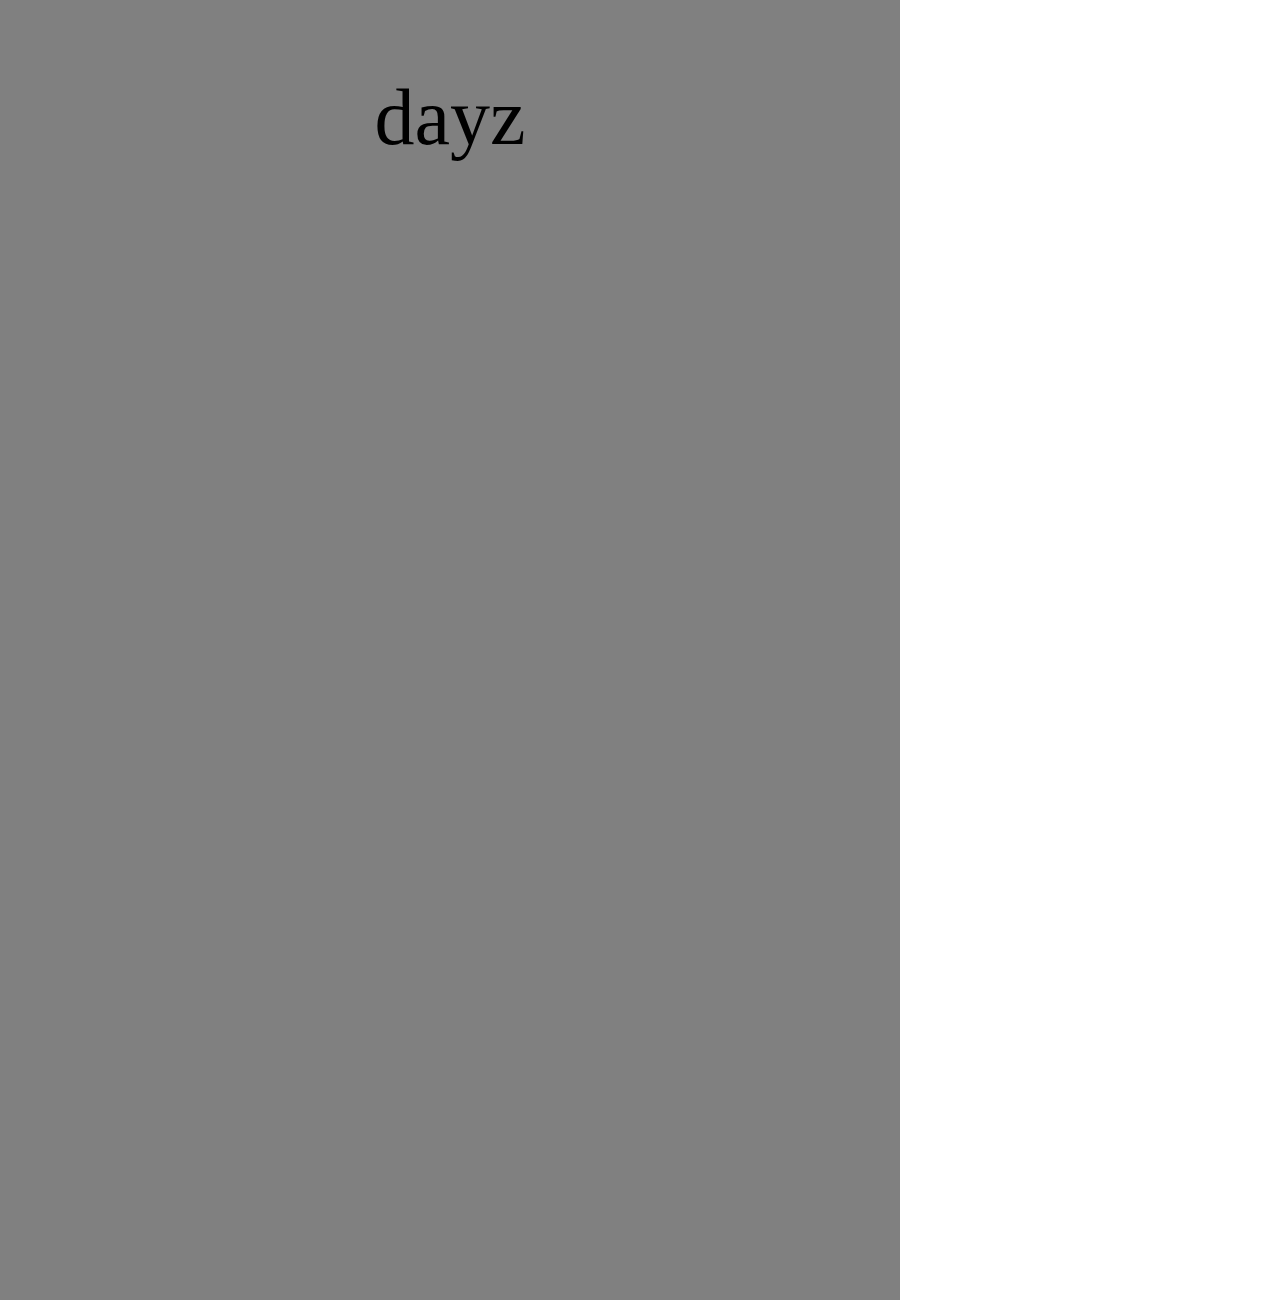
==== commit ecc2048b: "f" ====
--- a/index.html
+++ b/index.html
@@ -5,21 +5,25 @@
 	<meta name="viewport" content="width=device-width, initial-scale=1">
 	<title>test</title>
 <style type="text/css">
-*{box-sizing: border-box;}
+*{box-sizing: border-box;
+margin:0;
+padding: 0;}
 body{margin:0 auto;}
 .wrap {
+	margin-top: 0;
 	width:900px;
 	height:1300px;
-	margin:0 auto;
-	margin-top:50px;
+	overflow:auto;
 }
 
+
+.main {width:100%;height:100%;background-color: grey;}
 .logo{
 	margin:0 auto;
 	width: 610px;
 	height: 235px;
 	font-family: 'Inter';
-	font-style: normal;
+	font-style: normal;	
 	font-weight: 400;
 	font-size: 80px;
 	line-height: 97px;
@@ -29,13 +33,104 @@
 	justify-content: center;
 	color: #000000;
 }
+
+
+.home{
+	margin: 0 auto;
+	width:100%;
+	height:100%;
+	display: none;
+}
+
+.level {
+	width:150px;
+	height:50px;
+	border: 1px solid grey;
+	text-align: center;
+	display: flex;
+	align-items: center;
+	font-size: 30px;
+	justify-content: center;
+}
+
+.money {
+	width:150px;
+	height:50px;
+	border: 1px solid grey;
+	text-align: center;
+	display: flex;
+	align-items: center;
+	font-size: 30px;
+	justify-content: center;
+}
+
+.weight {
+	width:150px;
+	height:50px;
+	border: 1px solid grey;
+	text-align: center;
+	display: flex;
+	align-items: center;
+	font-size: 30px;
+	justify-content: center;
+}
+
+.thirst {
+	width:150px;
+	height:50px;
+	border: 1px solid grey;
+	text-align: center;
+	display: flex;
+	align-items: center;
+	font-size: 30px;
+	justify-content: center;
+}
+
+.hungry {
+	width:150px;
+	height:50px;
+	border: 1px solid grey;
+	text-align: center;
+	display: flex;
+	align-items: center;
+	font-size: 30px;
+	justify-content: center;
+}
 </style>
 </head>
+
+
 <body>
 <div class="wrap">
-	<div class="logo">
-		dayz
+
+	<div class="main">
+		<div class="logo">
+			dayz
+		</div>
+	</div>
+
+	<div class="home">
+		<div class="level">level</div>
+		<div class="money">money</div>
+		<div class="weight">weight</div>
+		<div class="thirst">thirst</div>
+		<div class="hungry">hungry</div>
 	</div>
 </div>
+
+
+
+<script type="text/javascript">
+const main = document.querySelector(".main");
+const logo = document.querySelector(".logo");
+const home = document.querySelector(".home");
+logo.addEventListener("touchend",(
+	function (){
+		main.style.display = "none";
+		home.style.display = "block";
+	}));
+</script>
+
+
 </body>
 </html>